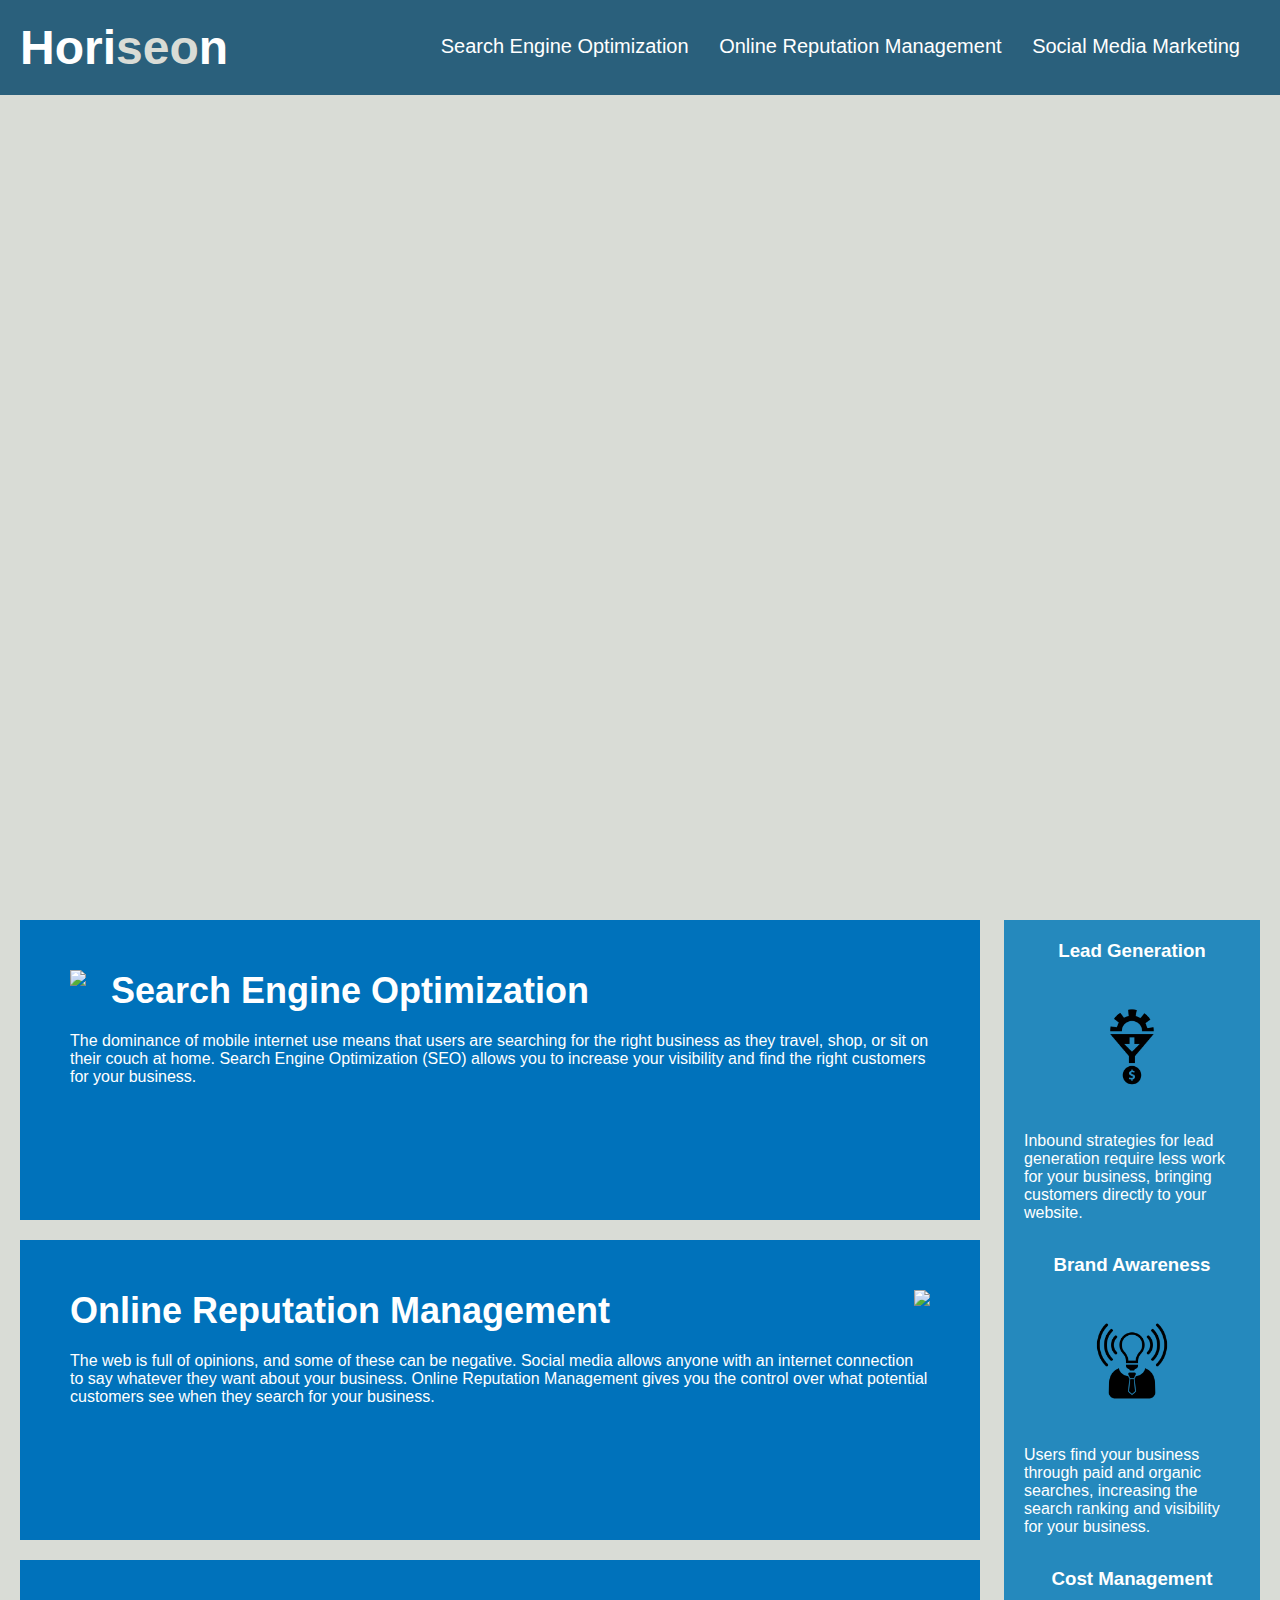
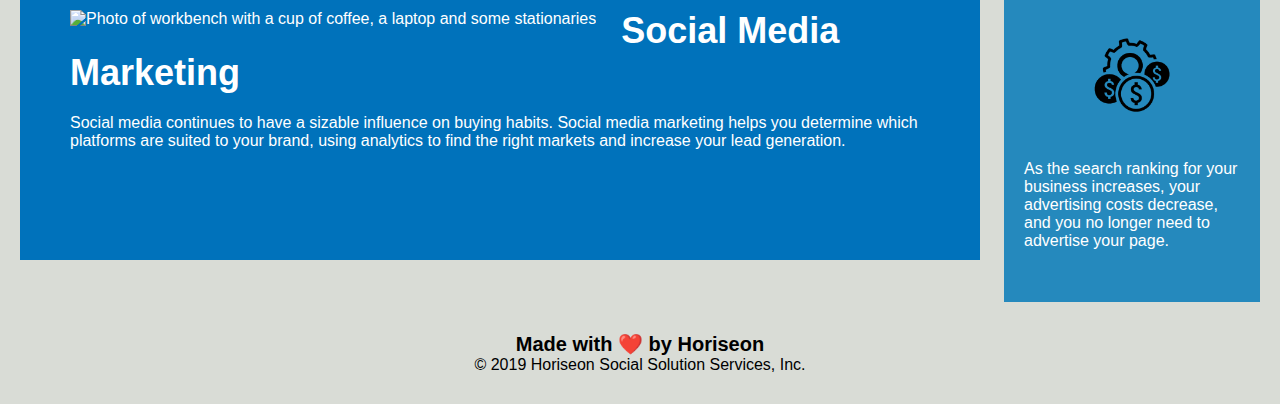
==== Develop/index.html @ 5196afcc "Title and Links" ====
<!DOCTYPE html>
<html lang="en-us">

<head>
    <meta charset="UTF-8" />
    <link rel="stylesheet" href="./assets/css/style.css">
    <title>Horiseon</title>
</head>

<body>
    <header>
        <h1>Hori<span class="seo">seo</span>n</h1>
        <nav>
            <ul>
                <li>
                    <a href="#search-engine-optimization">Search Engine Optimization</a> 

                </li>
                <li>
                    <a href="#online-reputation-management">Online Reputation Management</a>
                </li>
                <li>
                    <a href="#social-media-marketing">Social Media Marketing</a>
                </li>
            </ul>
        </nav>
    </header>
    <!--hero section-->
    <div class="hero"></div>
    <div class="content">
        <!--SEO section-->
        <section id="search-engine-optimization" class="search-engine-optimization">
            <img src="./assets/images/search-engine-optimization.jpg" class="float-left" />
            <h2>Search Engine Optimization</h2>
            <p>
                The dominance of mobile internet use means that users are searching for the right business as they travel, shop, or sit on their couch at home. Search Engine Optimization (SEO) allows you to increase your visibility and find the right customers for your business.
            </p>
        </section>
        <!--ORM section-->
        <section id="online-reputation-management" class="online-reputation-management"> 
            <img src="./assets/images/online-reputation-management.jpg" class="float-right" />
            <h2>Online Reputation Management</h2>
            <p>
                The web is full of opinions, and some of these can be negative. Social media allows anyone with an internet connection to say whatever they want about your business. Online Reputation Management gives you the control over what potential customers see when they search for your business.
            </p>
        </section>
        <!--SMM section-->
        <section id="social-media-marketing" class="social-media-marketing">
            <img src="./assets/images/social-media-marketing.jpg" class="float-left" alt="Photo of workbench with a cup of coffee, a laptop and some stationaries" /> 
            <h2>Social Media Marketing</h2>
            <p>
                Social media continues to have a sizable influence on buying habits. Social media marketing helps you determine which platforms are suited to your brand, using analytics to find the right markets and increase your lead generation.
            </p>
        </section>
    </div>
    <div class="benefits">
        <div class="benefit-lead">
            <h3>Lead Generation</h3>
            <img src="./assets/images/lead-generation.png" />
            <p>
                Inbound strategies for lead generation require less work for your business, bringing customers directly to your website.
            </p>
        </div>
        <div class="benefit-brand">
            <h3>Brand Awareness</h3>
            <img src="./assets/images/brand-awareness.png" />
            <p>
                Users find your business through paid and organic searches, increasing the search ranking and visibility for your business.
            </p>
        </div>
        <div class="benefit-cost">
            <h3>Cost Management</h3>
            <img src="./assets/images/cost-management.png"></img>
            <p>
                As the search ranking for your business increases, your advertising costs decrease, and you no longer need to advertise your page.
            </p>
        </div>
    </div>
    <footer>
        <h2>Made with ❤️️ by Horiseon</h2>
        <p>
            &copy; 2019 Horiseon Social Solution Services, Inc.
        </p>
    </footer>
</body>

</html>
---- Develop/assets/css/style.css ----
* {
    box-sizing: border-box;
    padding: 0;
    margin: 0;
}

body {
    background-color: #d9dcd6;
}

header {
    padding: 20px;
    font-family: 'Trebuchet MS', 'Lucida Sans Unicode', 'Lucida Grande', 'Lucida Sans', Arial, sans-serif;
    background-color: #2a607c;
    color: #ffffff;
}

header h1 {
    display: inline-block;
    font-size: 48px;
}

header h1 .seo {
    color: #d9dcd6;
}

header nav {
    padding-top: 15px;
    margin-right: 20px;
    float: right;
    font-family: 'Gill Sans', 'Gill Sans MT', Calibri, 'Trebuchet MS', sans-serif;
    font-size: 20px;
}

header nav ul {
    list-style-type: none;
}

header nav ul li {
    display: inline-block;
    margin-left: 25px;
}

a {
    color: #ffffff;
    text-decoration: none;
}

p {
    font-size: 16px;
}

.hero {
    height: 800px;
    width: 100%;
    margin-bottom: 25px;
    background-image: url("../images/digital-marketing-meeting.jpg");
    background-size: cover;
    background-position: center;
}

.float-left {
    float: left;
    margin-right: 25px;
}

.float-right {
    float: right;
    margin-left: 25px;
}

.content {
    width: 75%;
    display: inline-block;
    margin-left: 20px;
}

.benefits {
    margin-right: 20px;
    padding: 20px;
    clear: both;
    float: right;
    width: 20%;
    height: 100%;
    font-family: 'Gill Sans', 'Gill Sans MT', Calibri, 'Trebuchet MS', sans-serif;
    background-color: #2589bd;
    
}

.benefit-lead {
    margin-bottom: 32px;
    color: #ffffff;
}

.benefit-brand {
    margin-bottom: 32px;
    color: #ffffff;
}

.benefit-cost {
    margin-bottom: 32px;
    color: #ffffff;
}

.benefit-lead h3 {
    margin-bottom: 10px;
    text-align: center;
}

.benefit-brand h3 {
    margin-bottom: 10px;
    text-align: center;
}

.benefit-cost h3 {
    margin-bottom: 10px;
    text-align: center;
}

.benefit-lead img {
    display: block;
    margin: 10px auto;
    max-width: 150px;
}

.benefit-brand img {
    display: block;
    margin: 10px auto;
    max-width: 150px;
}

.benefit-cost img {
    display: block;
    margin: 10px auto;
    max-width: 150px;
}

.search-engine-optimization {
    margin-bottom: 20px;
    padding: 50px;
    height: 300px;
    font-family: 'Gill Sans', 'Gill Sans MT', Calibri, 'Trebuchet MS', sans-serif;
    background-color: #0072bb;
    color: #ffffff;
}

.online-reputation-management {
    margin-bottom: 20px;
    padding: 50px;
    height: 300px;
    font-family: 'Gill Sans', 'Gill Sans MT', Calibri, 'Trebuchet MS', sans-serif;
    background-color: #0072bb;
    color: #ffffff;
}

.social-media-marketing {
    margin-bottom: 20px;
    padding: 50px;
    height: 300px;
    font-family: 'Gill Sans', 'Gill Sans MT', Calibri, 'Trebuchet MS', sans-serif;
    background-color: #0072bb;
    color: #ffffff;
}

.search-engine-optimization img {
    max-height: 200px;
}

.online-reputation-management img {
    max-height: 200px;
}

.social-media-marketing img {
    max-height: 200px;
}

.search-engine-optimization h2 {
    margin-bottom: 20px;
    font-size: 36px;
}

.online-reputation-management h2 {
    margin-bottom: 20px;
    font-size: 36px;
}

.social-media-marketing h2 {
    margin-bottom: 20px;
    font-size: 36px;
}

footer {
    padding: 30px;
    clear: both;
    font-family: 'Trebuchet MS', 'Lucida Sans Unicode', 'Lucida Grande', 'Lucida Sans', Arial, sans-serif;
    text-align: center;
}

footer h2 {
    font-size: 20px;
}
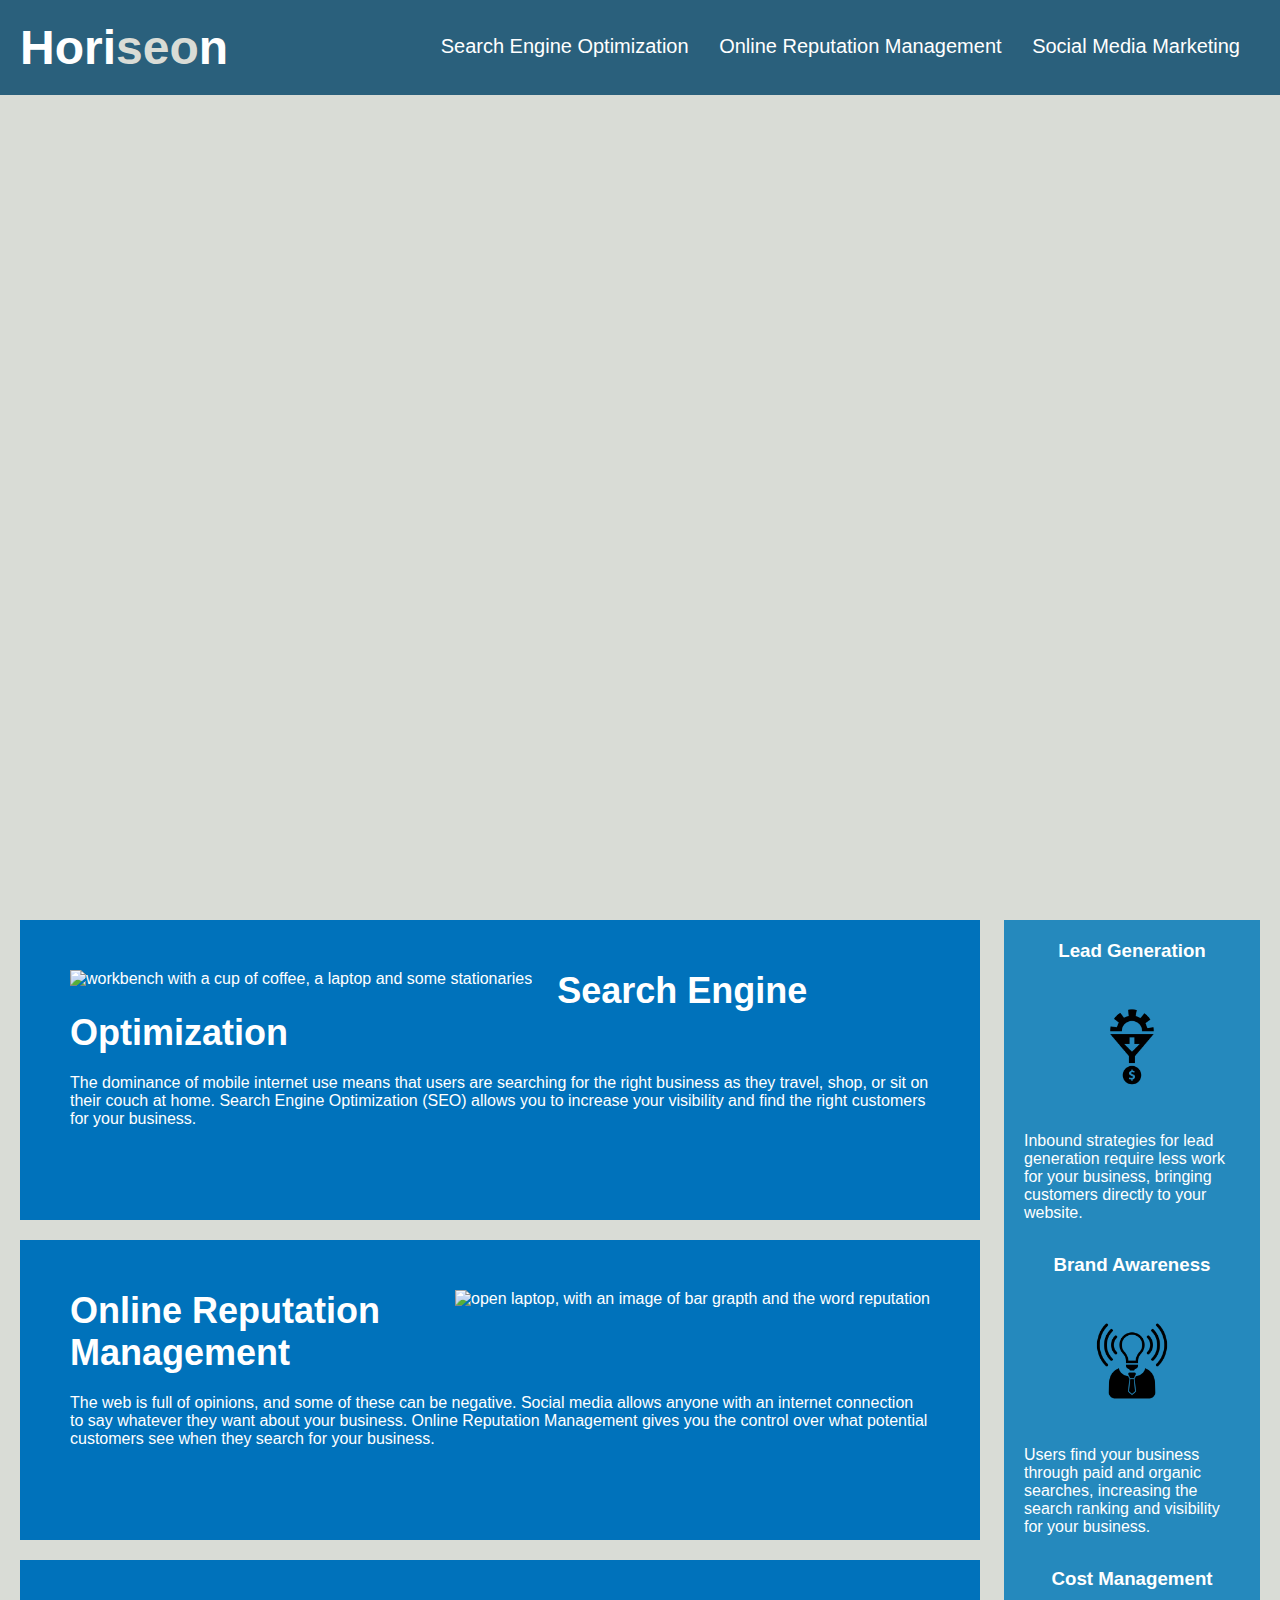
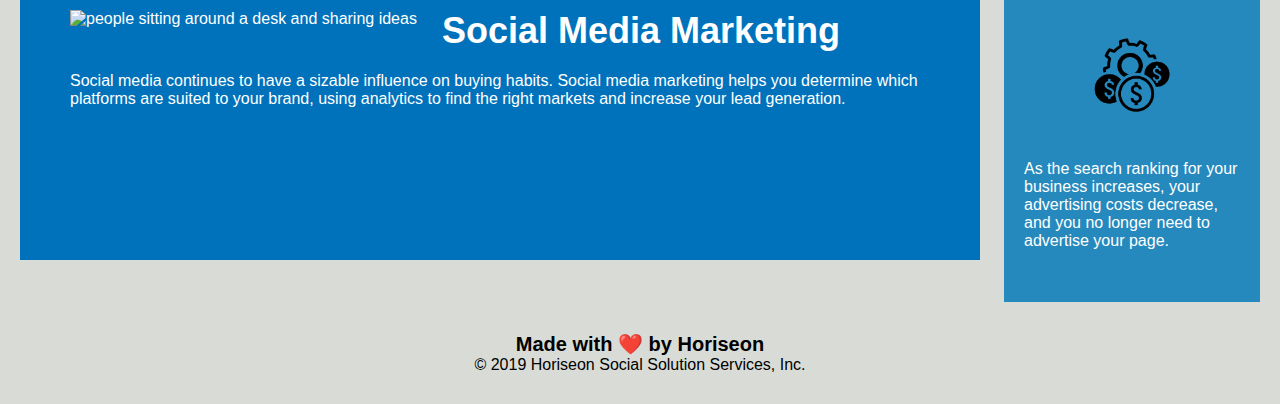
==== commit 71eeb78a: "Comments added, code restuctured" ====
--- a/Develop/index.html
+++ b/Develop/index.html
@@ -1,15 +1,16 @@
 <!DOCTYPE html>
 <html lang="en-us">
 
-<head>
-    <meta charset="UTF-8" />
-    <link rel="stylesheet" href="./assets/css/style.css">
-    <title>Horiseon</title>
-</head>
+    <head>
+        <meta charset="UTF-8" />
+        <link rel="stylesheet" href="./assets/css/style.css">
+        <title>Horiseon</title>
+    </head>
 
 <body>
     <header>
         <h1>Hori<span class="seo">seo</span>n</h1>
+        <!--Navigation Links-->
         <nav>
             <ul>
                 <li>
@@ -25,35 +26,43 @@
             </ul>
         </nav>
     </header>
-    <!--hero section-->
-    <div class="hero"></div>
-    <div class="content">
+    <!--hero/jumbotron section-->
+    <section class="hero"></section>
+
+    <!--content section-->
+    <section class="content">
+
         <!--SEO section-->
-        <section id="search-engine-optimization" class="search-engine-optimization">
-            <img src="./assets/images/search-engine-optimization.jpg" class="float-left" />
+        <div id="search-engine-optimization" class="search-engine-optimization">
+            <img src="./assets/images/search-engine-optimization.jpg" class="float-left" 
+            alt="workbench with a cup of coffee, a laptop and some stationaries"/>
             <h2>Search Engine Optimization</h2>
             <p>
                 The dominance of mobile internet use means that users are searching for the right business as they travel, shop, or sit on their couch at home. Search Engine Optimization (SEO) allows you to increase your visibility and find the right customers for your business.
             </p>
-        </section>
+        </div>
         <!--ORM section-->
-        <section id="online-reputation-management" class="online-reputation-management"> 
-            <img src="./assets/images/online-reputation-management.jpg" class="float-right" />
+        <div id="online-reputation-management" class="online-reputation-management"> 
+            <img src="./assets/images/online-reputation-management.jpg" class="float-right"  
+            alt="open laptop, with an image of bar grapth and the word reputation"/>
             <h2>Online Reputation Management</h2>
             <p>
                 The web is full of opinions, and some of these can be negative. Social media allows anyone with an internet connection to say whatever they want about your business. Online Reputation Management gives you the control over what potential customers see when they search for your business.
             </p>
-        </section>
+        </div>
         <!--SMM section-->
-        <section id="social-media-marketing" class="social-media-marketing">
-            <img src="./assets/images/social-media-marketing.jpg" class="float-left" alt="Photo of workbench with a cup of coffee, a laptop and some stationaries" /> 
+        <div id="social-media-marketing" class="social-media-marketing">
+            <img src="./assets/images/social-media-marketing.jpg" class="float-left" 
+            alt=" people sitting around a desk and sharing ideas" /> 
             <h2>Social Media Marketing</h2>
             <p>
                 Social media continues to have a sizable influence on buying habits. Social media marketing helps you determine which platforms are suited to your brand, using analytics to find the right markets and increase your lead generation.
             </p>
-        </section>
-    </div>
-    <div class="benefits">
+        </div>
+    </section>
+
+    <!--benefits section-->
+    <section class="benefits">
         <div class="benefit-lead">
             <h3>Lead Generation</h3>
             <img src="./assets/images/lead-generation.png" />
@@ -75,7 +84,8 @@
                 As the search ranking for your business increases, your advertising costs decrease, and you no longer need to advertise your page.
             </p>
         </div>
-    </div>
+    </section>
+
     <footer>
         <h2>Made with ❤️️ by Horiseon</h2>
         <p>
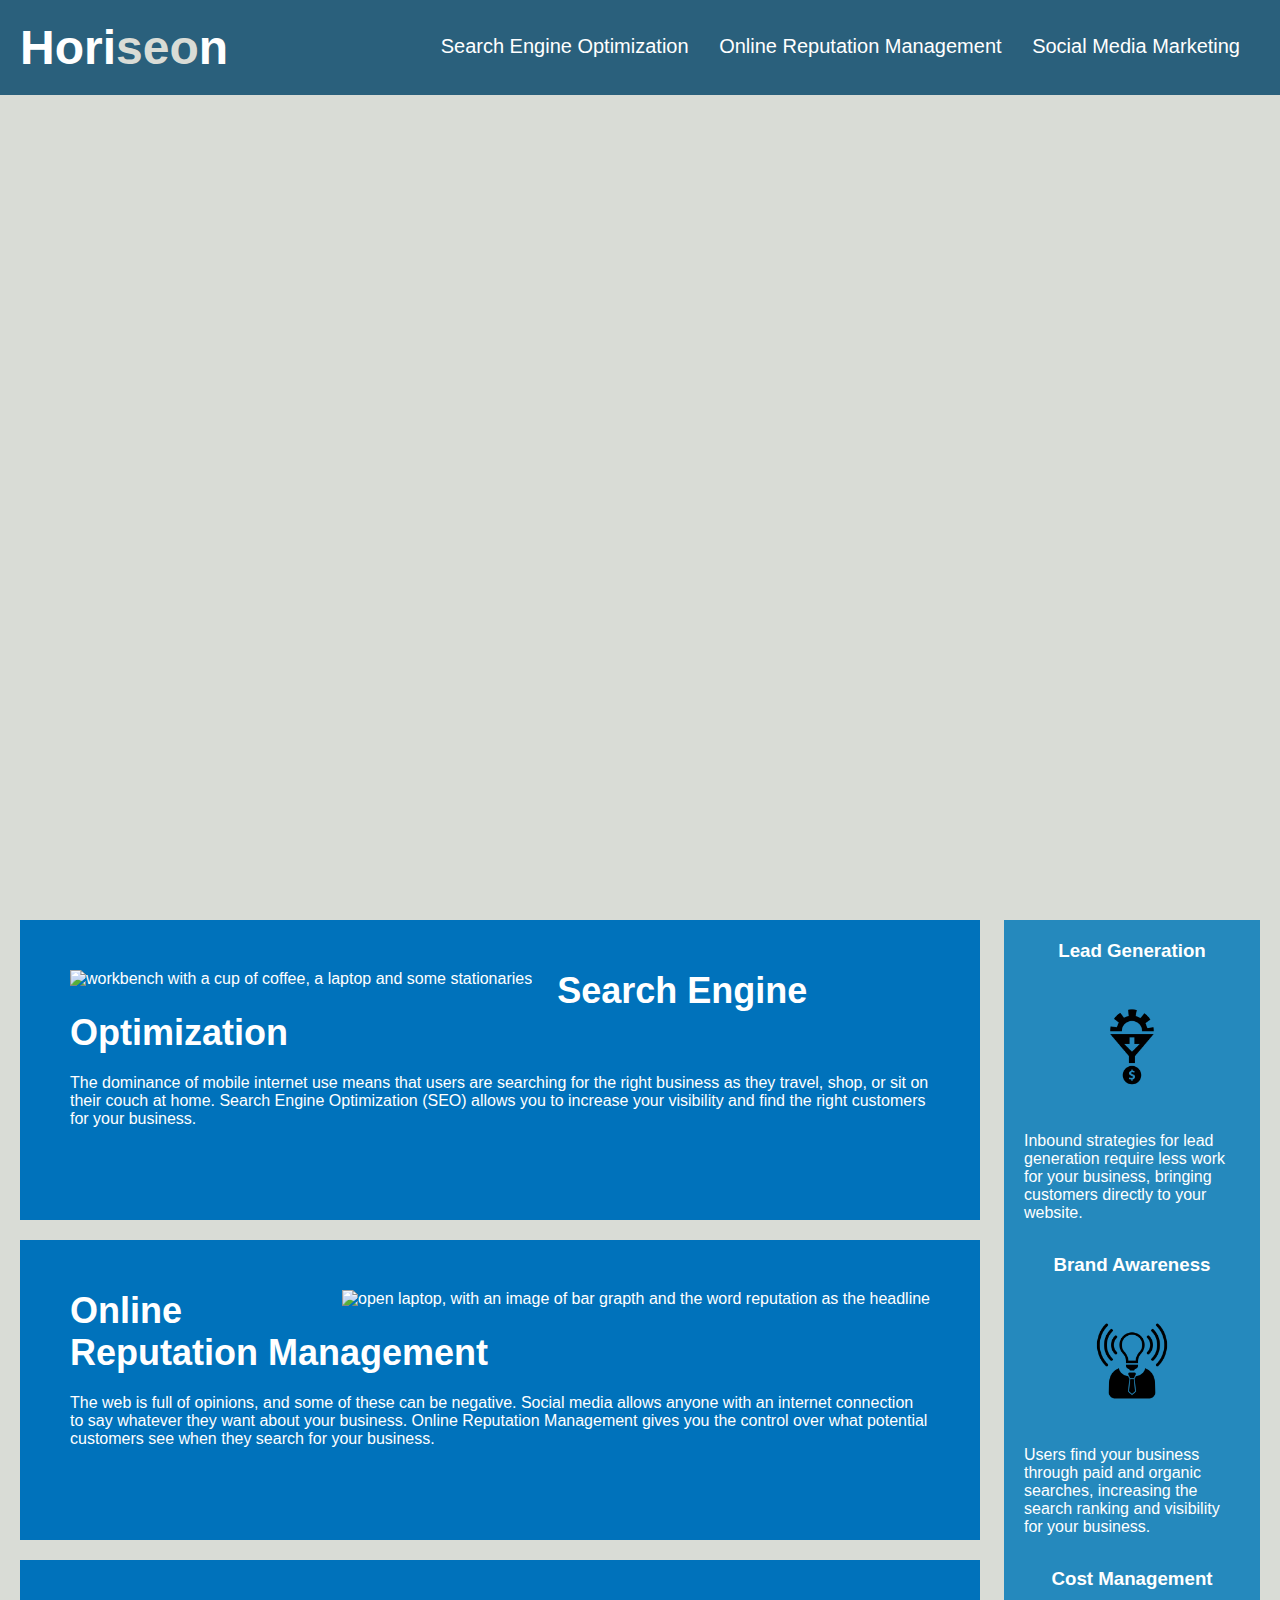
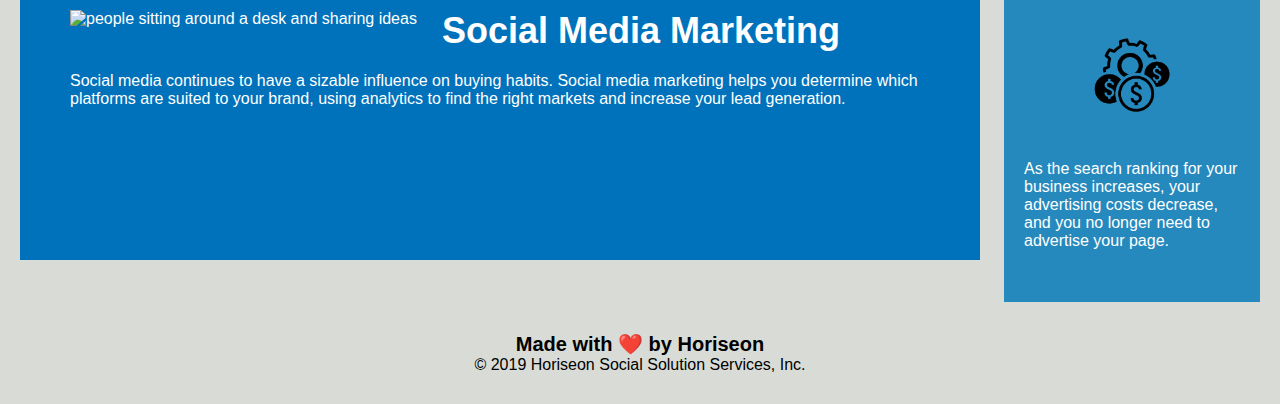
==== commit f9fe23e8: "Css restuctured anc comments added" ====
--- a/Develop/index.html
+++ b/Develop/index.html
@@ -6,11 +6,12 @@
         <link rel="stylesheet" href="./assets/css/style.css">
         <title>Horiseon</title>
     </head>
-
+<!--all Webpage content section-->
 <body>
+<!--main title-->    
     <header>
         <h1>Hori<span class="seo">seo</span>n</h1>
-        <!--Navigation Links-->
+        <!--navigation buttons-->
         <nav>
             <ul>
                 <li>
@@ -29,65 +30,73 @@
     <!--hero/jumbotron section-->
     <section class="hero"></section>
 
-    <!--content section-->
+    <!--services content section-->
     <section class="content">
 
-        <!--SEO section-->
-        <div id="search-engine-optimization" class="search-engine-optimization">
+        <!--SEO service-->
+        <div id="search-engine-optimization" class="services">
             <img src="./assets/images/search-engine-optimization.jpg" class="float-left" 
             alt="workbench with a cup of coffee, a laptop and some stationaries"/>
             <h2>Search Engine Optimization</h2>
             <p>
-                The dominance of mobile internet use means that users are searching for the right business as they travel, shop, or sit on their couch at home. Search Engine Optimization (SEO) allows you to increase your visibility and find the right customers for your business.
+                The dominance of mobile internet use means that users are searching for the right business as they travel, 
+                shop, or sit on their couch at home. Search Engine Optimization (SEO) allows you to increase your visibility 
+                and find the right customers for your business.
             </p>
         </div>
-        <!--ORM section-->
-        <div id="online-reputation-management" class="online-reputation-management"> 
+        <!--ORM service-->
+        <div id="online-reputation-management" class="services"> 
             <img src="./assets/images/online-reputation-management.jpg" class="float-right"  
-            alt="open laptop, with an image of bar grapth and the word reputation"/>
+            alt="open laptop, with an image of bar grapth and the word reputation as the headline"/>
             <h2>Online Reputation Management</h2>
             <p>
-                The web is full of opinions, and some of these can be negative. Social media allows anyone with an internet connection to say whatever they want about your business. Online Reputation Management gives you the control over what potential customers see when they search for your business.
+                The web is full of opinions, and some of these can be negative. Social 
+                media allows anyone with an internet connection to say whatever they want 
+                about your business. Online Reputation Management gives you the control over 
+                what potential customers see when they search for your business.
             </p>
         </div>
-        <!--SMM section-->
-        <div id="social-media-marketing" class="social-media-marketing">
+        <!--SMM service-->
+        <div id="social-media-marketing" class="services">
             <img src="./assets/images/social-media-marketing.jpg" class="float-left" 
             alt=" people sitting around a desk and sharing ideas" /> 
             <h2>Social Media Marketing</h2>
             <p>
-                Social media continues to have a sizable influence on buying habits. Social media marketing helps you determine which platforms are suited to your brand, using analytics to find the right markets and increase your lead generation.
+                Social media continues to have a sizable influence on buying habits.
+                 Social media marketing helps you determine which platforms are suited to 
+                 your brand, using analytics to find the right markets and increase your lead generation.
             </p>
         </div>
     </section>
 
     <!--benefits section-->
     <section class="benefits">
-        <div class="benefit-lead">
+        <div class="a-benefit">
             <h3>Lead Generation</h3>
             <img src="./assets/images/lead-generation.png" />
             <p>
                 Inbound strategies for lead generation require less work for your business, bringing customers directly to your website.
             </p>
         </div>
-        <div class="benefit-brand">
+        <div class="a-benefit">
             <h3>Brand Awareness</h3>
             <img src="./assets/images/brand-awareness.png" />
             <p>
                 Users find your business through paid and organic searches, increasing the search ranking and visibility for your business.
             </p>
         </div>
-        <div class="benefit-cost">
+        <div class="a-benefit">
             <h3>Cost Management</h3>
             <img src="./assets/images/cost-management.png"></img>
             <p>
-                As the search ranking for your business increases, your advertising costs decrease, and you no longer need to advertise your page.
+                As the search ranking for your business increases, your advertising costs decrease, 
+                and you no longer need to advertise your page.
             </p>
         </div>
     </section>
-
+<!--footer-->
     <footer>
-        <h2>Made with ❤️️ by Horiseon</h2>
+        <h4>Made with ❤️️ by Horiseon</h2>
         <p>
             &copy; 2019 Horiseon Social Solution Services, Inc.
         </p>
--- a/Develop/assets/css/style.css
+++ b/Develop/assets/css/style.css
@@ -3,11 +3,11 @@
     padding: 0;
     margin: 0;
 }
-
+/*styles page background*/
 body {
     background-color: #d9dcd6;
 }
-
+/* styles header */
 header {
     padding: 20px;
     font-family: 'Trebuchet MS', 'Lucida Sans Unicode', 'Lucida Grande', 'Lucida Sans', Arial, sans-serif;
@@ -50,6 +50,7 @@
     font-size: 16px;
 }
 
+/* applies styles to hero */
 .hero {
     height: 800px;
     width: 100%;
@@ -57,6 +58,24 @@
     background-image: url("../images/digital-marketing-meeting.jpg");
     background-size: cover;
     background-position: center;
+}
+/* applies styles to services section*/
+.services {
+    margin-bottom: 20px;
+    padding: 50px;
+    height: 300px;
+    font-family: 'Gill Sans', 'Gill Sans MT', Calibri, 'Trebuchet MS', sans-serif;
+    background-color: #0072bb;
+    color: #ffffff;
+}
+
+.services img {
+    max-height: 200px;
+}
+
+.services h2 {
+    margin-bottom: 20px;
+    font-size: 36px;
 }
 
 .float-left {
@@ -74,7 +93,7 @@
     display: inline-block;
     margin-left: 20px;
 }
-
+/* applies styles to benefits section */
 .benefits {
     margin-right: 20px;
     padding: 20px;
@@ -87,108 +106,23 @@
     
 }
 
-.benefit-lead {
+.a-benefit {
     margin-bottom: 32px;
     color: #ffffff;
 }
 
-.benefit-brand {
-    margin-bottom: 32px;
-    color: #ffffff;
-}
-
-.benefit-cost {
-    margin-bottom: 32px;
-    color: #ffffff;
-}
-
-.benefit-lead h3 {
+.a-benefit h3 {
     margin-bottom: 10px;
     text-align: center;
 }
 
-.benefit-brand h3 {
-    margin-bottom: 10px;
-    text-align: center;
-}
-
-.benefit-cost h3 {
-    margin-bottom: 10px;
-    text-align: center;
-}
-
-.benefit-lead img {
+.a-benefit img {
     display: block;
     margin: 10px auto;
     max-width: 150px;
 }
 
-.benefit-brand img {
-    display: block;
-    margin: 10px auto;
-    max-width: 150px;
-}
-
-.benefit-cost img {
-    display: block;
-    margin: 10px auto;
-    max-width: 150px;
-}
-
-.search-engine-optimization {
-    margin-bottom: 20px;
-    padding: 50px;
-    height: 300px;
-    font-family: 'Gill Sans', 'Gill Sans MT', Calibri, 'Trebuchet MS', sans-serif;
-    background-color: #0072bb;
-    color: #ffffff;
-}
-
-.online-reputation-management {
-    margin-bottom: 20px;
-    padding: 50px;
-    height: 300px;
-    font-family: 'Gill Sans', 'Gill Sans MT', Calibri, 'Trebuchet MS', sans-serif;
-    background-color: #0072bb;
-    color: #ffffff;
-}
-
-.social-media-marketing {
-    margin-bottom: 20px;
-    padding: 50px;
-    height: 300px;
-    font-family: 'Gill Sans', 'Gill Sans MT', Calibri, 'Trebuchet MS', sans-serif;
-    background-color: #0072bb;
-    color: #ffffff;
-}
-
-.search-engine-optimization img {
-    max-height: 200px;
-}
-
-.online-reputation-management img {
-    max-height: 200px;
-}
-
-.social-media-marketing img {
-    max-height: 200px;
-}
-
-.search-engine-optimization h2 {
-    margin-bottom: 20px;
-    font-size: 36px;
-}
-
-.online-reputation-management h2 {
-    margin-bottom: 20px;
-    font-size: 36px;
-}
-
-.social-media-marketing h2 {
-    margin-bottom: 20px;
-    font-size: 36px;
-}
-
+/* styles footer */
 footer {
     padding: 30px;
     clear: both;
@@ -196,6 +130,6 @@
     text-align: center;
 }
 
-footer h2 {
+footer h4 {
     font-size: 20px;
 }
